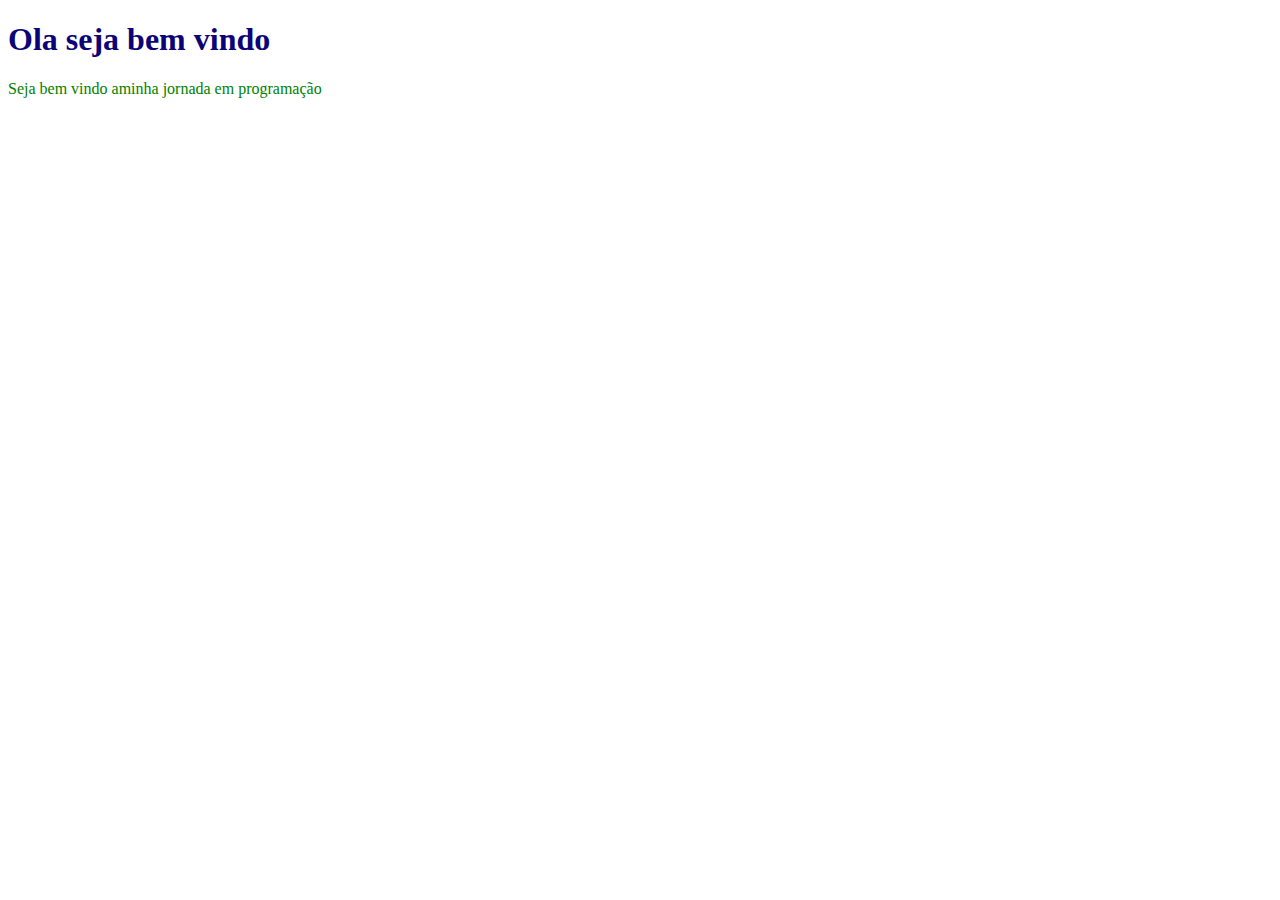
==== sobremim.html @ 6f8b2aaf "index" ====
<!DOCTYPE html>
<html lang="pt-br">
  <head>
    <meta charset="UTF-8" />
    <meta name="viewport" content="width=device-width, initial-scale=1.0" />
    <title>Sobre mim</title>
    <style>
      h1 {
        color: rgb(12, 2, 120);
      }
      .cor {
        color: green;
      }
    </style>
  </head>
  <body>
    <h1>Ola seja bem vindo</h1>
    <p class="cor">Seja bem vindo aminha jornada em programação</p>
  </body>
</html>
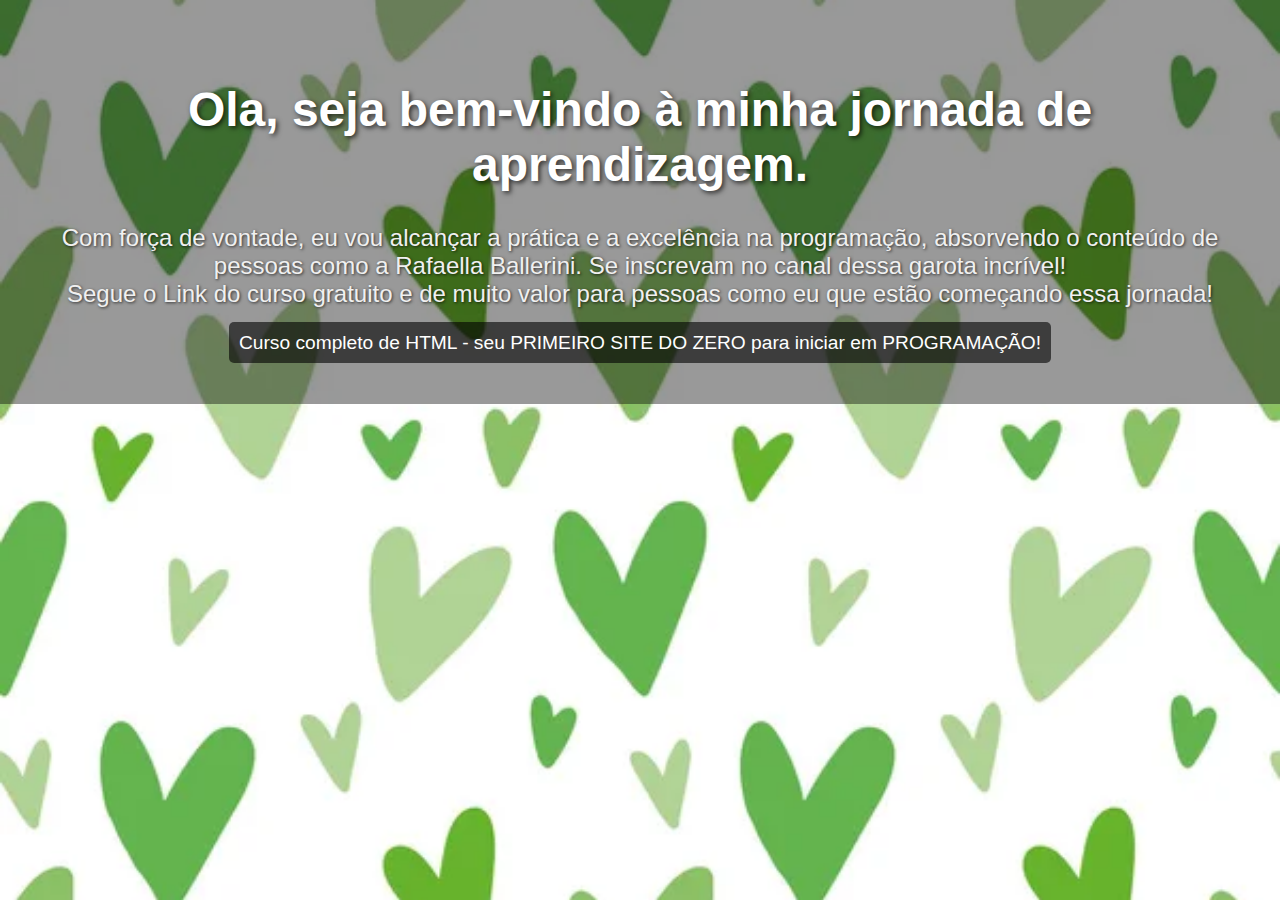
==== commit 9dc227ca: "primeiro commit" ====
--- a/sobremim.html
+++ b/sobremim.html
@@ -5,16 +5,90 @@
     <meta name="viewport" content="width=device-width, initial-scale=1.0" />
     <title>Sobre mim</title>
     <style>
+      /* Estilos gerais */
+      body {
+        margin: 0;
+        font-family: Arial, sans-serif;
+        height: 100%; /* Faz com que o corpo ocupe toda a altura da página */
+        background-image: url(/assets/heartgreen.jpg); /* Substitua o link pelo seu caminho de imagem */
+        background-size: cover; /* Faz com que a imagem cubra toda a área do corpo */
+        background-position: center; /* Centraliza a imagem no fundo */
+        background-attachment: fixed; /* Mantém a imagem fixa ao rolar a página */
+      }
+
+      /* Estilo para o header */
+      header {
+        text-align: center;
+        padding: 50px;
+        position: relative;
+      }
+
+      /* Fundo semi-transparente sobre a imagem */
+      header::before {
+        content: '';
+        position: absolute;
+        top: 0;
+        left: 0;
+        right: 0;
+        bottom: 0;
+        background-color: rgba(0, 0, 0, 0.4); /* Preto com 40% de opacidade */
+        z-index: -1; /* Coloca o fundo abaixo do texto */
+      }
+
+      /* Estilo para o título (h1) */
       h1 {
-        color: rgb(12, 2, 120);
+        color: white;  /* Cor do título */
+        font-size: 3em;
+        text-shadow: 2px 2px 5px rgba(0, 0, 0, 0.7); /* Sombra preta */
       }
-      .cor {
-        color: green;
+
+      /* Estilo para o parágrafo (p) */
+      p {
+        color: #f0f0f0; /* Cor do parágrafo */
+        font-size: 1.5em;
+        text-shadow: 1px 1px 3px rgba(0, 0, 0, 0.7); /* Sombra preta */
+      }
+
+      /* Estilo para o link */
+      a {
+        color: #fff; /* Cor do link */
+        font-size: 1.2em;
+        text-decoration: none;
+        background-color: rgba(0, 0, 0, 0.6); /* Fundo escuro para o link */
+        padding: 10px;
+        border-radius: 5px;
+      }
+
+      /* Alterar o estilo do link quando o mouse passar por cima */
+      a:hover {
+        background-color: rgba(0, 0, 0, 0.8);
+      }
+
+      /* Tornar a página responsiva */
+      @media (max-width: 768px) {
+        h1 {
+          font-size: 2.5em;
+        }
+
+        p {
+          font-size: 1.2em;
+        }
+
+        a {
+          font-size: 1em;
+        }
       }
     </style>
   </head>
   <body>
-    <h1>Ola seja bem vindo</h1>
-    <p class="cor">Seja bem vindo aminha jornada em programação</p>
+    <header>
+      <h1>Ola, seja bem-vindo à minha jornada de aprendizagem.</h1>
+      <p class="cor">
+        Com força de vontade, eu vou alcançar a prática e a excelência na programação, absorvendo o conteúdo de pessoas como a Rafaella Ballerini.
+        Se inscrevam no canal dessa garota incrível!
+        <br> Segue o Link do curso gratuito e de muito valor para pessoas como eu que estão começando essa jornada!
+      </p>
+      <a href="https://www.youtube.com/watch?v=Fhy-5CtVkiM" target="_blank">Curso completo de HTML - seu PRIMEIRO SITE DO ZERO para iniciar em PROGRAMAÇÃO!</a>
+    </header>
   </body>
 </html>
